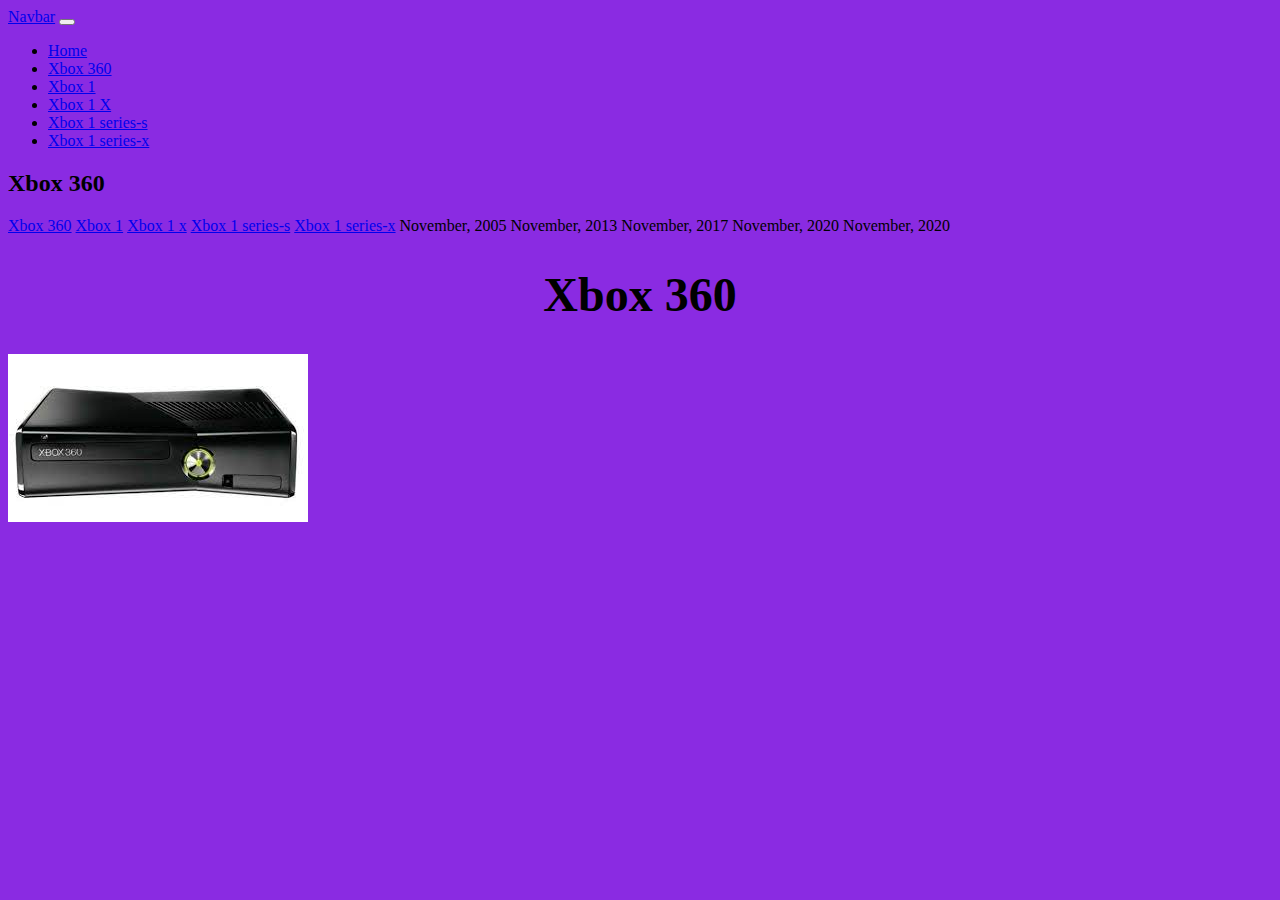
==== Page1.html @ 80654626 "bsbssbdddedfuhfddh" ====
<!DOCTYPE html>
<html lang="en">
<head>
    <meta charset="UTF-8">
    <meta http-equiv="X-UA-Compatible" content="IE=edge">
    <meta name="viewport" content="width=device-width, initial-scale=1.0">
    <link href="https://cdn.jsdelivr.net/npm/bootstrap@5.2.1/dist/css/bootstrap.min.css" rel="stylesheet" integrity="sha384-iYQeCzEYFbKjA/T2uDLTpkwGzCiq6soy8tYaI1GyVh/UjpbCx/TYkiZhlZB6+fzT" crossorigin="anonymous">
    <title>Xbox 360</title>
    <link rel="stylesheet" type="text/css" href="style.css">
</head>
<body class="ov">
  <nav class="navbar navbar-expand-lg bg-light">
    <div class="container-fluid">
      <a class="navbar-brand" href="#">Navbar</a>
      <button class="navbar-toggler" type="button" data-bs-toggle="collapse" data-bs-target="#navbarNav" aria-controls="navbarNav" aria-expanded="false" aria-label="Toggle navigation">
        <span class="navbar-toggler-icon"></span>
      </button>
      <div class="collapse navbar-collapse" id="navbarNav">
        <ul class="navbar-nav">
          <li class="nav-item">
            <a class="nav-link active" aria-current="page" href="Index.html">Home</a>
          </li>
          <li class="nav-item">
            <a class="nav-link" href="Page1.html">Xbox 360</a>
          </li>
          <li class="nav-item">
            <a class="nav-link" href="Page2.html">Xbox 1</a>
          </li>
          
          <li class="nav-item">
            <a class="nav-link" href="Page3.html"> Xbox 1 X</a>
          </li>
          <li class="nav-item">
            <a class="nav-link " href="Page4.html">Xbox 1 series-s</a>
          </li>
          <li class="nav-item">
            <a class="nav-link" href="Page5.html">Xbox 1 series-x</a>
            </li>
        </ul>
      </div>
    </div>
  </nav>

  <div class=""container">
    <div class="row">
      <div class="col-sm-5">
        <h2>Xbox 360</h2>
      </div>
    </div>
    <div class="row">
      <div class="col-sm-3">
        <div class="col-sm-6">
          <div class="col-sm>

          </div>


        </div>
      </div>

    </div>







  </div>
    <table border="2">
        <tr>
        <th class="red"><a href="Page1.html">Xbox 360</a></th>
        <th class="red"><a href="Page2.html">Xbox 1</a></th>
        <th class="red"><a href="Page3.html">Xbox 1 x</a></th>
        <th class="red"><A href="Page4.html">Xbox 1 series-s</A></th>
        <th class="red"><a href="Page5.html">Xbox 1 series-x</a></th>
    </tr>
    <tr>
        <td class="yay">November, 2005</td>
        <td class="yay">November, 2013</td>
        <td class="yay">November, 2017</td>
        <td class="yay">November, 2020</td>
        <td class="yay">November, 2020</td>
    </tr>
    </table>
    <h1 class="ke">Xbox 360</h1>
    <img src="[data-uri]"">

    
</body>
</html>
---- style.css ----
.red{
    background-color:aqua 
}
.yay{
    background-color: blueviolet; color:orangered
}
.Blue{
    background-color: brown; color: yellowgreen;
}
.ha{
    background-color: darkcyan; color:magenta;
}
.re{
    background-color:peru; color: firebrick;
}
.te{
    background-color:forestgreen; color:salmon;
}
.ke{
    text-align: center; font-size: 48px;
}
.pe{
    text-align: center; font-size:48px ;
}
.ge{
    text-align: center; font-size:48px ;
}
.bet{
    text-align: center; font-size:48px ;
}
.ert{
    text-align: center; font-size:48px ;
}
.ov{
    background-color: blueviolet;
}
.rx{
    background-color: aqua;
}
.qw{
    background-color: tomato;
}
.er{
    background-color: chartreuse;
}
.mn{
    background-color: teal;
}
.yg{
    background-color: brown;
}
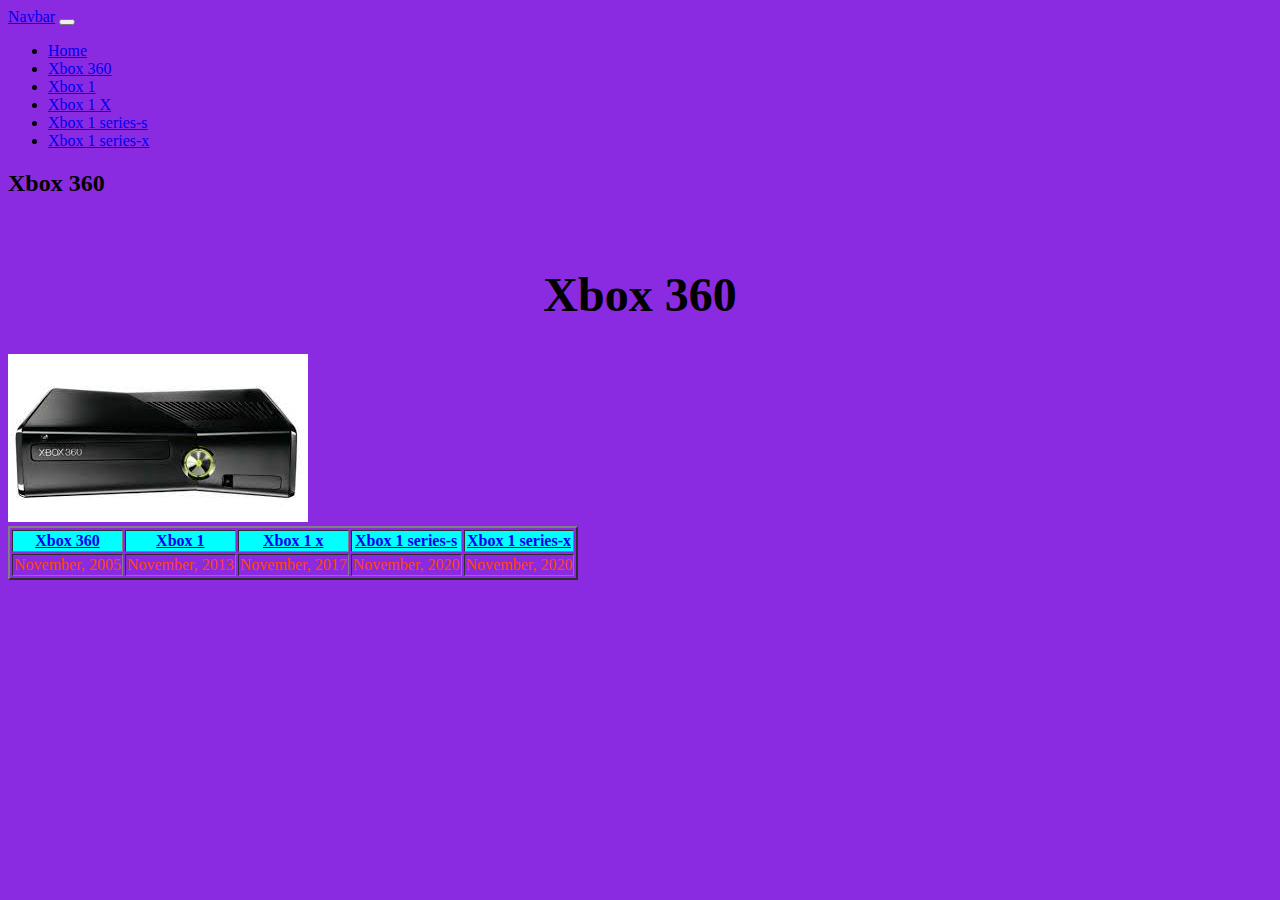
==== commit ef79d028: "final" ====
--- a/Page1.html
+++ b/Page1.html
@@ -43,49 +43,47 @@
 
   <div class=""container">
     <div class="row">
-      <div class="col-sm-5">
+      <div class="col-sm-3">
         <h2>Xbox 360</h2>
       </div>
+      <div class="col-sm-6">
+        <img src=""
+      </div>
+      <div class=""col-sm-3">
+      </div>
     </div>
-    <div class="row">
-      <div class="col-sm-3">
-        <div class="col-sm-6">
-          <div class="col-sm>
-
-          </div>
-
-
-        </div>
-      </div>
-
-    </div>
-
-
-
-
-
-
-
   </div>
-    <table border="2">
-        <tr>
-        <th class="red"><a href="Page1.html">Xbox 360</a></th>
-        <th class="red"><a href="Page2.html">Xbox 1</a></th>
-        <th class="red"><a href="Page3.html">Xbox 1 x</a></th>
-        <th class="red"><A href="Page4.html">Xbox 1 series-s</A></th>
-        <th class="red"><a href="Page5.html">Xbox 1 series-x</a></th>
-    </tr>
-    <tr>
-        <td class="yay">November, 2005</td>
-        <td class="yay">November, 2013</td>
-        <td class="yay">November, 2017</td>
-        <td class="yay">November, 2020</td>
-        <td class="yay">November, 2020</td>
-    </tr>
-    </table>
+    
     <h1 class="ke">Xbox 360</h1>
     <img src="[data-uri]"">
 
-    
+    <div class="footer">
+      <div class="container">
+       <div class="row">
+         <div class="col-12-sm">
+          <table border="2">
+            <tr>
+            <th class="red"><a href="Page1.html">Xbox 360</a></th>
+            <th class="red"><a href="Page2.html">Xbox 1</a></th>
+            <th class="red"><a href="Page3.html">Xbox 1 x</a></th>
+            <th class="red"><A href="Page4.html">Xbox 1 series-s</A></th>
+            <th class="red"><a href="Page5.html">Xbox 1 series-x</a></th>
+        </tr>
+        <tr>
+            <td class="yay">November, 2005</td>
+            <td class="yay">November, 2013</td>
+            <td class="yay">November, 2017</td>
+            <td class="yay">November, 2020</td>
+            <td class="yay">November, 2020</td>
+        </tr>
+        </table>
+         </div>
+       </div>
+ 
+ 
+ 
+ 
+      </div>
+      </div>
 </body>
 </html>
